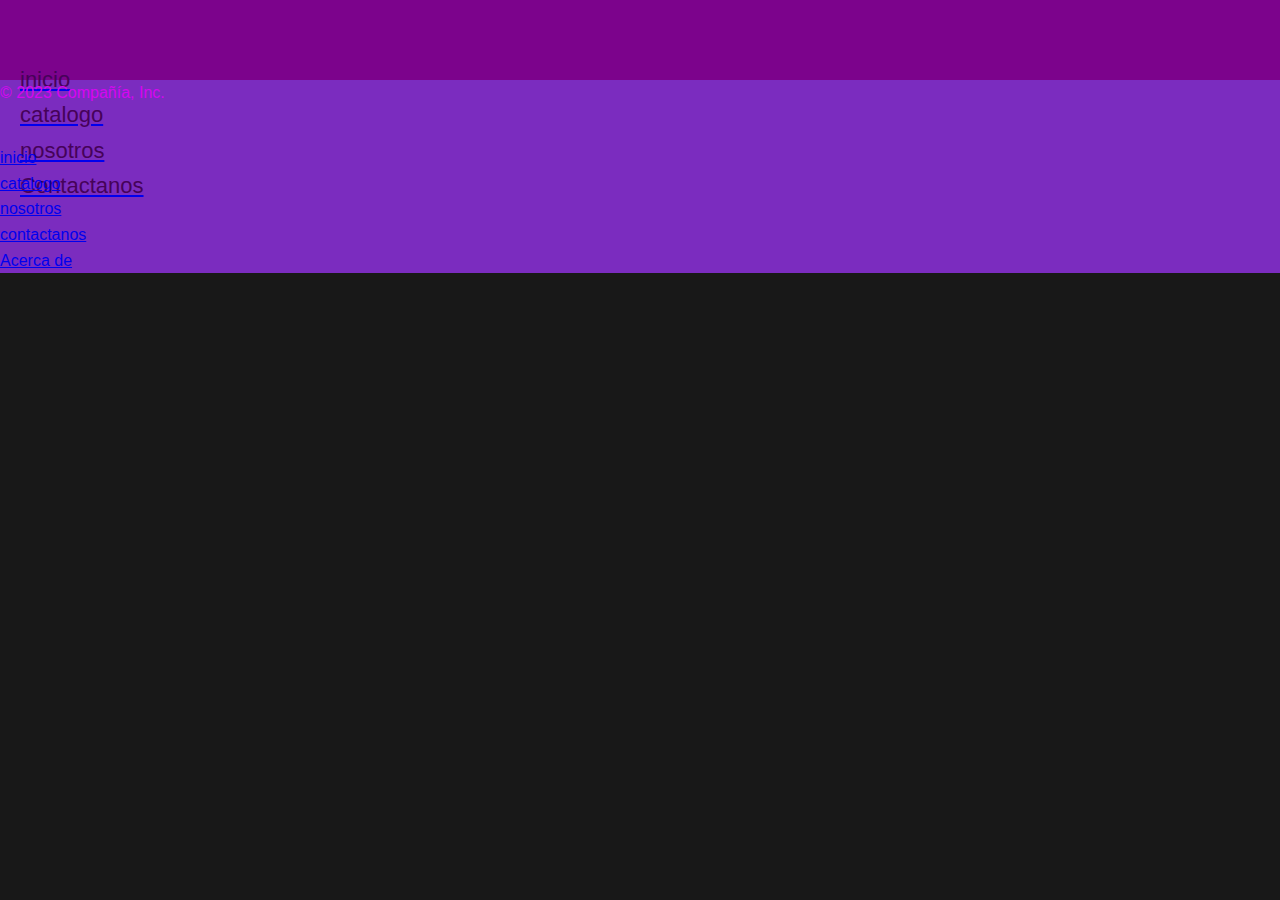
==== index.html @ ea8c313d "ya voy a poner tdo de boostrap" ====
<!DOCTYPE html>
<html lang="es">

<head>
    <meta charset="UTF-8">
    <meta http-equiv="X-UA-Compatible" content="IE=edge">
    <meta name="viewport" content="width=device-width, initial-scale=1.0">
    <title>Document</title>
    <link href="https://cdn.jsdelivr.net/npm/bootstrap@5.3.0/dist/css/bootstrap.min.css" rel="stylesheet"
        integrity="sha384-9ndCyUaIbzAi2FUVXJi0CjmCapSmO7SnpJef0486qhLnuZ2cdeRhO02iuK6FUUVM" crossorigin="anonymous">
    <script src="https://cdn.jsdelivr.net/npm/bootstrap@5.3.0/dist/js/bootstrap.bundle.min.js"
        integrity="sha384-geWF76RCwLtnZ8qwWowPQNguL3RmwHVBC9FhGdlKrxdiJJigb/j/68SIy3Te4Bkz"
        crossorigin="anonymous"></script>
        <link href="/docs/5.3/dist/css/bootstrap.min.css" rel="stylesheet" integrity="sha384-9ndCyUaIbzAi2FUVXJi0CjmCapSmO7SnpJef0486qhLnuZ2cdeRhO02iuK6FUUVM" crossorigin="anonymous">
    <link rel="stylesheet" href="https://cdnjs.cloudflare.com/ajax/libs/font-awesome/6.4.0/css/all.min.css"
        integrity="sha512-iecdLmaskl7CVkqkXNQ/ZH/XLlvWZOJyj7Yy7tcenmpD1ypASozpmT/E0iPtmFIB46ZmdtAc9eNBvH0H/ZpiBw=="
        crossorigin="anonymous" referrerpolicy="no-referrer">

    <link rel="stylesheet" href="estilos.css">
</head>

<body>
    <div>
        <header class="d-flex flex-wrap justify-content-center py-3 mb-4 border-bottom header">
            <a href="/"
                class="d-flex align-items-center mb-3 mb-md-0 me-md-auto link-body-emphasis text-decoration-none">
                <svg class="bi me-2" width="40" height="32">

                    <use xlink:href="#bootstrap"></use>
                </svg>

            </a>

            <ul class="nav nav-pills">
                <li class="nav-item"><a href="../index.html" class="nav-link active" aria-current="page">
                        <font style="vertical-align: inherit;">
                            <font style="vertical-align: inherit;" class="textoo"  >inicio</font>
                        </font>
                    </a></li>
                <li class="nav-item"><a href="../pages/nosotros.html" class="nav-link">
                        <font style="vertical-align: inherit;">
                            <font style="vertical-align: inherit;"class="textoo">catalogo</font>
                        </font>
                    </a></li>
                <li class="nav-item"><a href="../pages/catalogo.html" class="nav-link">
                        <font style="vertical-align: inherit;">
                            <font style="vertical-align: inherit;" class="textoo" >nosotros</font>
                        </font>
                    </a></li>
                <li class="nav-item"><a href="contactanos.html" class="nav-link">
                        <font style="vertical-align: inherit;">
                            <font style="vertical-align: inherit;" class="textoo" >Contactanos</font>
                        </font>
                    </a></li>

            </ul>
        </header>
    </div>

        
    
    





























































    <!-- footer-->

    <footer class="d-flex flex-wrap justify-content-between align-items-center py-3 my-4 border-top footer">
        <p class="col-md-4 mb-0 text-body-secondary">
            <font style="vertical-align: inherit;">
                <font style="vertical-align: inherit;">© 2023 Compañía, Inc.</font>
            </font>
        </p>

        <a href="/"
            class="col-md-4 d-flex align-items-center justify-content-center mb-3 mb-md-0 me-md-auto link-body-emphasis text-decoration-none">
            <svg class="bi me-2" width="40" height="32">
                <use xlink:href="#bootstrap"></use>
            </svg>
        </a>

        <ul class="nav col-md-4 justify-content-end">
            <li class="nav-item"><a href="index.html" class="nav-link px-2 text-body-secondary">
                    <font style="vertical-align: inherit;">
                        <font style="vertical-align: inherit;">inicio</font>
                    </font>
                </a></li>
            <li class="nav-item"><a href="pages/nosotros.html" class="nav-link px-2 text-body-secondary">
                    <font style="vertical-align: inherit;">
                        <font style="vertical-align: inherit;">catalogo</font>
                    </font>
                </a></li>
            <li class="nav-item"><a href="pages/catalogo.html" class="nav-link px-2 text-body-secondary">
                    <font style="vertical-align: inherit;">
                        <font style="vertical-align: inherit;">nosotros</font>
                    </font>
                </a></li>
            <li class="nav-item"><a href="pages/contactanos.html" class="nav-link px-2 text-body-secondary">
                    <font style="vertical-align: inherit;">
                        <font style="vertical-align: inherit;">contactanos</font>
                    </font>
                </a></li>
            <li class="nav-item"><a href="#" class="nav-link px-2 text-body-secondary">
                    <font style="vertical-align: inherit;">
                        <font style="vertical-align: inherit;">Acerca de</font>
                    </font>
                </a></li>
        </ul>
    </footer>

    <!-- footer-->
</body>

</html>
---- estilos.css ----
* {
  margin: 0;
  padding: 0;
  box-sizing: border-box;
}

body {
  background-color: #7B2CBF;
}

.puffs-adultos {
  width: 100%;
  min-height: 200px;
  background-color: #ffffff;
}

h3 {
  font-family: Verdana, Geneva, Tahoma, sans-serif;
  font-size: 25px;
  text-transform: uppercase;
  margin-bottom: 25px;
}

.header {
  background-color: rgb(154, 3, 255);
  height: 80px;
  width: 100%;
  padding: 20px;
  font-size: 22px;
  font-family: Verdana, Geneva, Tahoma, sans-serif;
}

h2 {
  text-align: center;
  background-color: green;
  color: #fff;
  padding: 20px;
}

.img {
  border: 0;
  padding: 0%;
}

.datos {
  display: flex;
  display: inline-flex;
}

.barra ul li {
  list-style: none;
  display: inline-block;
}

.barra {
  float: right;
}

.logo {
  float: left;
  font-weight: bold;
  text-transform: uppercase;
  color: #fff;
}

.barra a {
  color: #fff;
  text-decoration: none;
}

img {
  border: #2c27bc;
}

h2 {
  background-color: orange;
  text-align: center;
  font-family: Verdana, Geneva, Tahoma, sans-serif;
  padding: 20px;
  text-transform: uppercase;
}

.cabeseros {
  background-color: #e0aaff;
  border: 10px solid rgb(92, 53, 232);
  height: 500px;
  width: 400px;
  border: #c77dff #7B2CBF rgb(138, 81, 191) rgb(134, 28, 205);
}

.sec2 {
  color: #7B2CBF;
  text-align: center;
  size: 15px;
  font-size: 25px;
}

form {
  text-align: center;
  text-decoration: #e0aaff;
  display: flexbox;
  margin-top: 0em;
  border: 8px solid #0d0c0c;
}

iframe {
  text-decoration: solid;
}

h2 {
  text-align: center;
  background-color: rgb(82, 1, 152);
  color: #fff;
  padding: 20px;
}

* {
  margin: 0;
  padding: 0;
  box-sizing: border-box;
}

hoja de estilo de user-agent div {
  display: block;
}

:host,
:root {
  --fa-style-family-classic: "Font Awesome 6 Free";
  --fa-font-solid: normal 900 1em/1 "Font Awesome 6 Free";
}

:host,
:root {
  --fa-font-regular: normal 400 1em/1 "Font Awesome 6 Free";
}

:host,
:root {
  --fa-style-family-brands: "Font Awesome 6 Brands";
  --fa-font-brands: normal 400 1em/1 "Font Awesome 6 Brands";
}

.sec {
  background-color: #333;
  width: 100%;
  height: 700px;
}

.footer{
  background-color: #7B2CBF !important;
  color: #D705F2!important;
}
.header{
  background-color:#7C038C!important;
  color: #8306f1 !important;
  
}
.textoo{
  color: #460259 !important;
}



.fa-brands,
.fab {
  font-weight: 400;
}


h2 {
  text-align: center;
  font-family: Verdana, Geneva, Tahoma, sans-serif;
  padding: 20px;
  text-transform: uppercase;
}

section {
  display: flex;
  justify-content: center;
  gap: 20px;
}

.card {
  width: 30%;
  background-color: #333;
  color: #fff;
  padding: 20px;
  border: 3px solid orange;
}

.card__img {
  height: 450px;
  background-image: url(img/rojo.jpeg);
  background-size: cover;
  background-position: center;
}

.card-1 {
  background-image: url(img/puff\ violeta.JPG);
}

.card-4 {
  background-image: url(img/verde\ editado.jpeg);
}

.card-3 {
  background-image: url(img/mesas\ 3\ colores.jpeg);
}

.card-2 {
  background-image: url(img/boca.JPG);
}

.card-5 {
  background-image: url(img/juego\ blanco.JPG);
}

.card-6 {
  background-image: url(img/aqua\ a\ rallas.jpeg);
}

.card-7 {
  background-image: url(img/chenill\ aqua\ puff.JPG);
}

.card-8 {
  background-image: url(img/juego\ rojo.JPG);
}

.card-9 {
  background-image: url(img/puff\ amarillo.JPG);
}

.card__title {
  text-align: center;
  color: orange;
  text-transform: uppercase;
  font-family: Verdana, Geneva, Tahoma, sans-serif;
  font-size: 25px;
  margin-bottom: 15px;
}

.card__desc {
  font-family: "Gill Sans", "Gill Sans MT", Calibri, "Trebuchet MS", sans-serif;
  text-align: justify;
  margin-bottom: 15px;
}

.card__boton {
  color: #fff;
  text-decoration: none;
  background-color: orange;
  text-shadow: 0 0 5px #000;
  width: 100%;
  display: block;
  text-align: center;
  padding: 10px;
}

.card__boton:hover {
  background-color: #000;
}


.card--xl {
  width: 100%;
}

.card__boton--md {
  text-transform: uppercase;
}

.card__img--img1 {
  background-image: url(img/man-gbfe96f147_1920.jpg);
  border: 3px solid orange;
  height: 350px;
}

.card--md {
  width: 50%;
}

.galeria {
  width: 100%;
  background-color: gray;
  display: flex;
  flex-wrap: wrap;
  justify-content: center;
  padding: 25px;
}

.container {
  border: solid 1px rgba(255, 255, 255, 0.2);
}

table {
  color: white;
  font-size: 14px;
  table-layout: fixed;
  border-collapse: collapse;
}

thead {
  background: rgba(243, 140, 210, 0.4);
}

th {
  padding: 20px 15px;
  font-weight: 700;
  text-transform: uppercase;
}

td {
  padding: 15px;
  border-bottom: solid 1px rgba(255, 255, 255, 0.2);
}

tbody tr {
  cursor: pointer;
}

tbody tr:hover {
  background: rgba(243, 103, 199, 0.4);
}

* {
  box-sizing: border-box;
}

body {
  background: #181818;
  color: #fff;
  line-height: 1.6;
  font-family: "Quicksand", sans-serif;
  padding: 0;
}

.container {
  max-width: 1170px;
  margin-left: auto;
  margin-right: auto;
  padding: 1.5em;
}

ul {
  list-style: none;
  padding: 0;
}

.logo {
  text-align: center;
  font-size: 2em;
}

.contact-wrapper {
  box-shadow: 0 0 20px 0 rgba(255, 255, 255, 0.3);
}

.contact-wrapper > * {
  padding: 1em;
}

.contact-form {
  background: #222222;
}

.contact-form form {
  display: grid;
  grid-template-columns: 1fr 1fr;
}

.contact-form form label {
  display: block;
}

.contact-form form p {
  margin: 0;
  padding: 1em;
}

.contact-form form .block {
  grid-column: 1/3;
}

.contact-form form button,
.contact-form form input,
.contact-form form textarea {
  width: 100%;
  padding: 0.7em;
  border: none;
  background: none;
  outline: 0;
  color: #fff;
  border-bottom: 1px solid #d63031;
}

.contact-form form button {
  background: #B70E21;
  border: 0;
  text-transform: uppercase;
  padding: 1em;
}

.contact-form form button:hover,
.contact-form form button:focus {
  background: #d63031;
  color: #fff;
  transition: background-color 1s ease-out;
  outline: 0;
}

/* CONTACT INFO */
.contact-info {
  background-color: #8306f1;
}

/* LARGE SIZE */
@media (min-width: 700px) {
  body {
    padding: 0, 1;
  }
  .contact-wrapper {
    display: grid;
    grid-template-columns: 2fr 1fr;
  }
  .contact-wrapper > * {
    padding: 2em;
  }
  .contact-info h4,
  .contact-info ul,
  .contact-info p {
    text-align: left;
  }
}
.fondo-sobrenosotros {
  margin-top: 100px;
  width: 50%;
  background-color: #333;
  color: #fff;
  border: 3px solid orange;
}

.imagen {
  display: flex;
  width: 480px;
  height: 250px;
  padding: 20px;
}
.marketing{
  padding: 20px;
}
/*# sourceMappingURL=estilos.css.map */
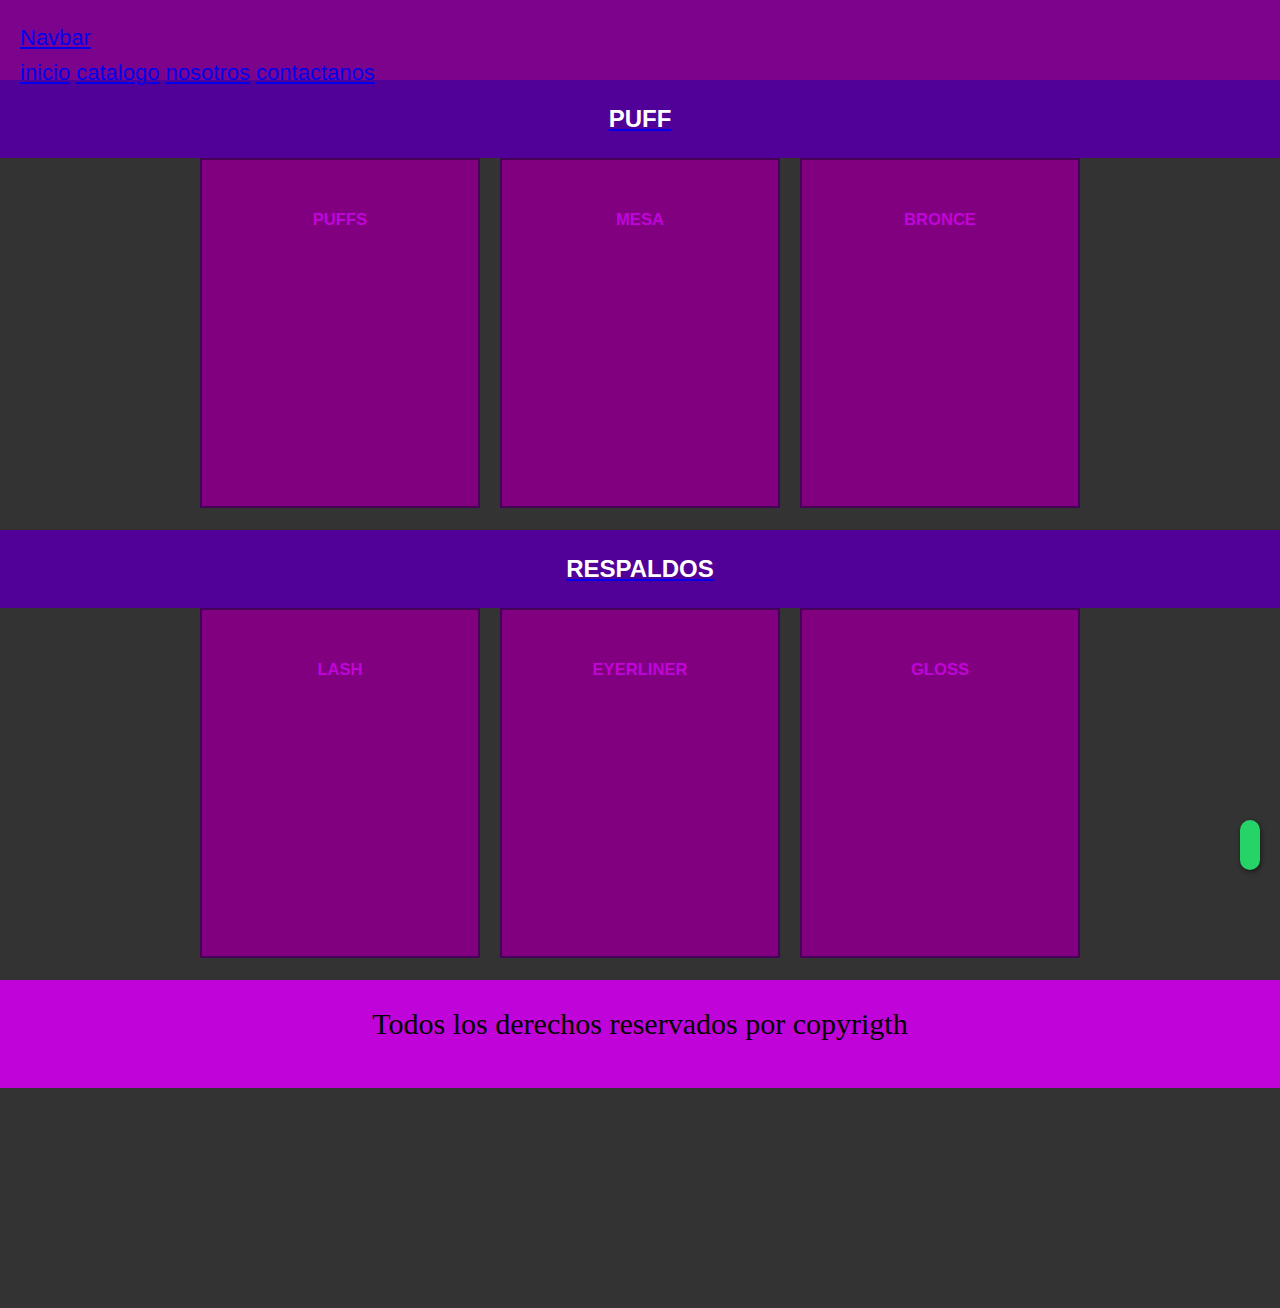
==== commit e53944f4: "ya esta el navvar" ====
--- a/index.html
+++ b/index.html
@@ -11,7 +11,8 @@
     <script src="https://cdn.jsdelivr.net/npm/bootstrap@5.3.0/dist/js/bootstrap.bundle.min.js"
         integrity="sha384-geWF76RCwLtnZ8qwWowPQNguL3RmwHVBC9FhGdlKrxdiJJigb/j/68SIy3Te4Bkz"
         crossorigin="anonymous"></script>
-        <link href="/docs/5.3/dist/css/bootstrap.min.css" rel="stylesheet" integrity="sha384-9ndCyUaIbzAi2FUVXJi0CjmCapSmO7SnpJef0486qhLnuZ2cdeRhO02iuK6FUUVM" crossorigin="anonymous">
+    <link href="/docs/5.3/dist/css/bootstrap.min.css" rel="stylesheet"
+        integrity="sha384-9ndCyUaIbzAi2FUVXJi0CjmCapSmO7SnpJef0486qhLnuZ2cdeRhO02iuK6FUUVM" crossorigin="anonymous">
     <link rel="stylesheet" href="https://cdnjs.cloudflare.com/ajax/libs/font-awesome/6.4.0/css/all.min.css"
         integrity="sha512-iecdLmaskl7CVkqkXNQ/ZH/XLlvWZOJyj7Yy7tcenmpD1ypASozpmT/E0iPtmFIB46ZmdtAc9eNBvH0H/ZpiBw=="
         crossorigin="anonymous" referrerpolicy="no-referrer">
@@ -20,48 +21,63 @@
 </head>
 
 <body>
-    <div>
-        <header class="d-flex flex-wrap justify-content-center py-3 mb-4 border-bottom header">
-            <a href="/"
-                class="d-flex align-items-center mb-3 mb-md-0 me-md-auto link-body-emphasis text-decoration-none">
-                <svg class="bi me-2" width="40" height="32">
-
-                    <use xlink:href="#bootstrap"></use>
-                </svg>
-
-            </a>
-
-            <ul class="nav nav-pills">
-                <li class="nav-item"><a href="../index.html" class="nav-link active" aria-current="page">
-                        <font style="vertical-align: inherit;">
-                            <font style="vertical-align: inherit;" class="textoo"  >inicio</font>
-                        </font>
-                    </a></li>
-                <li class="nav-item"><a href="../pages/nosotros.html" class="nav-link">
-                        <font style="vertical-align: inherit;">
-                            <font style="vertical-align: inherit;"class="textoo">catalogo</font>
-                        </font>
-                    </a></li>
-                <li class="nav-item"><a href="../pages/catalogo.html" class="nav-link">
-                        <font style="vertical-align: inherit;">
-                            <font style="vertical-align: inherit;" class="textoo" >nosotros</font>
-                        </font>
-                    </a></li>
-                <li class="nav-item"><a href="contactanos.html" class="nav-link">
-                        <font style="vertical-align: inherit;">
-                            <font style="vertical-align: inherit;" class="textoo" >Contactanos</font>
-                        </font>
-                    </a></li>
-
-            </ul>
-        </header>
-    </div>
-
-        
-    
-    
+    <nav class="header navbar navbar-expand-lg bg-body-tertiary">
+        <div class="container-fluid">
+            <a class="navbar-brand" href="#">Navbar</a>
+            <button class="navbar-toggler" type="button" data-bs-toggle="collapse" data-bs-target="#navbarNavAltMarkup"
+                aria-controls="navbarNavAltMarkup" aria-expanded="false" aria-label="Toggle navigation">
+                <span class="navbar-toggler-icon"></span>
+            </button>
+            <div class="collapse navbar-collapse" id="navbarNavAltMarkup">
+                <div class="navbar-nav">
+                    <a class="nav-link active" aria-current="page" href="index.html">inicio</a>
+                    <a class="nav-link" href="pages/nosotros.html">catalogo</a>
+                    <a class="nav-link" href="pages/catalogo.html">nosotros</a>
+                    <a class="nav-link " href="pages/contactanos.html">contactanos</a>
+                </div>
+            </div>
+        </div>
+    </nav>
 
 
+
+
+
+
+    <main>
+        <div class="a">
+            <a href="pages/nosotros.html">
+                <h2>puff</h2>
+            </a>
+            <section class="sec sec1">
+                <div class="caja caja1">
+                    <h5>PUFFS</h5>
+                </div>
+                <div class="caja caja3">
+                    <h5>MESA</h5>
+                </div>
+                <div class="caja caja2">
+                    <h5>bronce</h5>
+                </div>
+            </section>
+        </div>
+        <div class="b">
+            <a href="pages/catalogo.html">
+                <h2>respaldos</h2>
+            </a>
+            <section class="sec sec1">
+                <div class="caja caja4">
+                    <h5>lash</h5>
+                </div>
+                <div class="caja caja5">
+                    <h5>eyerliner</h5>
+                </div>
+                <div class="caja caja6">
+                    <h5>gloss</h5>
+                </div>
+            </section>
+        </div>
+    </main>
 
 
 
@@ -122,49 +138,26 @@
 
 
     <!-- footer-->
+    <!-- boton what's app | linea en scss: 1149  -->
+    <aside>
+        <a href="https://wa.me/+5491162980513"
+            class="whatsapp-button animate__animated animate__bounceInUp animate__faster" target="_blank">
+            <i class="fa-brands fa-whatsapp fa-2xl" style="color: white;"></i>
+        </a>
+    </aside>
 
-    <footer class="d-flex flex-wrap justify-content-between align-items-center py-3 my-4 border-top footer">
-        <p class="col-md-4 mb-0 text-body-secondary">
-            <font style="vertical-align: inherit;">
-                <font style="vertical-align: inherit;">© 2023 Compañía, Inc.</font>
-            </font>
-        </p>
+    <footer>
+        <p>Todos los derechos reservados por copyrigth</p>
+        <div class="redes">
+            <a href="https://www.facebook.com/profile.php?id=100054760510126"><i class="fa-brands fa-facebook"></i></a>
+            <a href="https://www.instagram.com/sanlaupuff/"><i class="fa-brands fa-instagram"></i></a>
+            <a href="https://walink.co/624b8c"><i class="fa-brands fa-whatsapp"></i></a>
+        </div>
+    </footer>
+    <script src="https://cdn.jsdelivr.net/npm/jquery@3.5.1/dist/jquery.slim.min.js"
+        integrity="sha384-DfXdz2htPH0lsSSs5nCTpuj/zy4C+OGpamoFVy38MVBnE+IbbVYUew+OrCXaRkfj"
+        crossorigin="anonymous"></script>
 
-        <a href="/"
-            class="col-md-4 d-flex align-items-center justify-content-center mb-3 mb-md-0 me-md-auto link-body-emphasis text-decoration-none">
-            <svg class="bi me-2" width="40" height="32">
-                <use xlink:href="#bootstrap"></use>
-            </svg>
-        </a>
-
-        <ul class="nav col-md-4 justify-content-end">
-            <li class="nav-item"><a href="index.html" class="nav-link px-2 text-body-secondary">
-                    <font style="vertical-align: inherit;">
-                        <font style="vertical-align: inherit;">inicio</font>
-                    </font>
-                </a></li>
-            <li class="nav-item"><a href="pages/nosotros.html" class="nav-link px-2 text-body-secondary">
-                    <font style="vertical-align: inherit;">
-                        <font style="vertical-align: inherit;">catalogo</font>
-                    </font>
-                </a></li>
-            <li class="nav-item"><a href="pages/catalogo.html" class="nav-link px-2 text-body-secondary">
-                    <font style="vertical-align: inherit;">
-                        <font style="vertical-align: inherit;">nosotros</font>
-                    </font>
-                </a></li>
-            <li class="nav-item"><a href="pages/contactanos.html" class="nav-link px-2 text-body-secondary">
-                    <font style="vertical-align: inherit;">
-                        <font style="vertical-align: inherit;">contactanos</font>
-                    </font>
-                </a></li>
-            <li class="nav-item"><a href="#" class="nav-link px-2 text-body-secondary">
-                    <font style="vertical-align: inherit;">
-                        <font style="vertical-align: inherit;">Acerca de</font>
-                    </font>
-                </a></li>
-        </ul>
-    </footer>
 
     <!-- footer-->
 </body>
--- a/estilos.css
+++ b/estilos.css
@@ -37,7 +37,21 @@
   padding: 20px;
 }
 
-.img {
+.footer {
+  background-color: #7B2CBF !important;
+  color: #D705F2 !important;
+}
+
+.header {
+  background-color: #7C038C !important;
+  color: #8306f1 !important;
+}
+
+.textoo {
+  color: #460259 !important;
+}
+
+* {
   border: 0;
   padding: 0%;
 }
@@ -45,6 +59,10 @@
 .datos {
   display: flex;
   display: inline-flex;
+}
+
+.imagen {
+  width: 100%;
 }
 
 .barra ul li {
@@ -120,25 +138,18 @@
   box-sizing: border-box;
 }
 
-hoja de estilo de user-agent div {
-  display: block;
-}
-
-:host,
-:root {
-  --fa-style-family-classic: "Font Awesome 6 Free";
-  --fa-font-solid: normal 900 1em/1 "Font Awesome 6 Free";
-}
-
-:host,
-:root {
-  --fa-font-regular: normal 400 1em/1 "Font Awesome 6 Free";
-}
-
-:host,
-:root {
-  --fa-style-family-brands: "Font Awesome 6 Brands";
-  --fa-font-brands: normal 400 1em/1 "Font Awesome 6 Brands";
+.caja {
+  height: 350px;
+  width: 350%;
+  background-color: purple;
+  border: 2px solid #460259;
+  color: #C004D9;
+  text-align: center;
+  line-height: 120px;
+  font-weight: bold;
+  text-transform: uppercase;
+  font-size: 20px;
+  flex-basis: 280px;
 }
 
 .sec {
@@ -147,26 +158,24 @@
   height: 700px;
 }
 
-.footer{
-  background-color: #7B2CBF !important;
-  color: #D705F2!important;
-}
-.header{
-  background-color:#7C038C!important;
-  color: #8306f1 !important;
-  
-}
-.textoo{
-  color: #460259 !important;
-}
-
-
+footer p {
+  margin-bottom: 20px;
+}
 
 .fa-brands,
 .fab {
   font-weight: 400;
 }
 
+.subir {
+  position: fixed;
+  right: 40px;
+  bottom: 40px;
+  background-color: orange;
+  padding: 10px;
+  box-shadow: 0 0 5px #fff, 0 0 5px #fff;
+  color: #fff;
+}
 
 h2 {
   text-align: center;
@@ -196,89 +205,40 @@
   background-position: center;
 }
 
-.card-1 {
+.caja1 {
   background-image: url(img/puff\ violeta.JPG);
 }
 
-.card-4 {
+.caja4 {
   background-image: url(img/verde\ editado.jpeg);
 }
 
-.card-3 {
+.caja3 {
   background-image: url(img/mesas\ 3\ colores.jpeg);
 }
 
-.card-2 {
+.caja2 {
   background-image: url(img/boca.JPG);
 }
 
-.card-5 {
+.caja5 {
   background-image: url(img/juego\ blanco.JPG);
 }
 
-.card-6 {
+.caja6 {
   background-image: url(img/aqua\ a\ rallas.jpeg);
 }
 
-.card-7 {
+.caja7 {
   background-image: url(img/chenill\ aqua\ puff.JPG);
 }
 
-.card-8 {
+.caja8 {
   background-image: url(img/juego\ rojo.JPG);
 }
 
-.card-9 {
+.caja9 {
   background-image: url(img/puff\ amarillo.JPG);
-}
-
-.card__title {
-  text-align: center;
-  color: orange;
-  text-transform: uppercase;
-  font-family: Verdana, Geneva, Tahoma, sans-serif;
-  font-size: 25px;
-  margin-bottom: 15px;
-}
-
-.card__desc {
-  font-family: "Gill Sans", "Gill Sans MT", Calibri, "Trebuchet MS", sans-serif;
-  text-align: justify;
-  margin-bottom: 15px;
-}
-
-.card__boton {
-  color: #fff;
-  text-decoration: none;
-  background-color: orange;
-  text-shadow: 0 0 5px #000;
-  width: 100%;
-  display: block;
-  text-align: center;
-  padding: 10px;
-}
-
-.card__boton:hover {
-  background-color: #000;
-}
-
-
-.card--xl {
-  width: 100%;
-}
-
-.card__boton--md {
-  text-transform: uppercase;
-}
-
-.card__img--img1 {
-  background-image: url(img/man-gbfe96f147_1920.jpg);
-  border: 3px solid orange;
-  height: 350px;
-}
-
-.card--md {
-  width: 50%;
 }
 
 .galeria {
@@ -289,6 +249,12 @@
   justify-content: center;
   padding: 25px;
 }
+.a{
+  height: 450px !important;
+}
+.b{
+  height: 450px !important;
+}
 
 .container {
   border: solid 1px rgba(255, 255, 255, 0.2);
@@ -329,20 +295,13 @@
 }
 
 body {
-  background: #181818;
+  background: #C004D9;
   color: #fff;
   line-height: 1.6;
   font-family: "Quicksand", sans-serif;
   padding: 0;
 }
 
-.container {
-  max-width: 1170px;
-  margin-left: auto;
-  margin-right: auto;
-  padding: 1.5em;
-}
-
 ul {
   list-style: none;
   padding: 0;
@@ -362,7 +321,7 @@
 }
 
 .contact-form {
-  background: #222222;
+  background: #D705F2;
 }
 
 .contact-form form {
@@ -392,11 +351,11 @@
   background: none;
   outline: 0;
   color: #fff;
-  border-bottom: 1px solid #d63031;
+  border-bottom: 1px solid #D705F2;
 }
 
 .contact-form form button {
-  background: #B70E21;
+  background: #7C038C;
   border: 0;
   text-transform: uppercase;
   padding: 1em;
@@ -404,7 +363,7 @@
 
 .contact-form form button:hover,
 .contact-form form button:focus {
-  background: #d63031;
+  background: #C004D9;
   color: #fff;
   transition: background-color 1s ease-out;
   outline: 0;
@@ -415,39 +374,107 @@
   background-color: #8306f1;
 }
 
-/* LARGE SIZE */
-@media (min-width: 700px) {
-  body {
-    padding: 0, 1;
-  }
-  .contact-wrapper {
-    display: grid;
-    grid-template-columns: 2fr 1fr;
-  }
-  .contact-wrapper > * {
-    padding: 2em;
-  }
-  .contact-info h4,
-  .contact-info ul,
-  .contact-info p {
-    text-align: left;
-  }
-}
 .fondo-sobrenosotros {
   margin-top: 100px;
   width: 50%;
-  background-color: #333;
-  color: #fff;
-  border: 3px solid orange;
-}
-
-.imagen {
+  background-color: #C004D9;
+  color: #fff;
+  border: 3px solid #460259;
+}
+
+footer {
+  height: auto;
+  width: 100%;
+  background-color: #C004D9;
+  color: #000000;
+  text-align: center;
+  padding: 20px;
+  font-size: 30px;
+  font-family: Reenie beanie, cursive;
+  justify-content: center;
+}
+
+header {
+  background-color: #9d0ee5;
+  padding: 10px 10px;
+  font-size: 25px;
+}
+
+nav {
+  background-color: #7C038C !important;
+}
+
+.my-5 {
+  padding: 20px;
+}
+
+.caja {
+  background-size: cover;
+  background-position: center;
+}
+
+.contenedor-2 {
+  width: 150% !important;
+  height: 200px;
+  background-size: cover;
+}
+.whatsapp-button {
+  position: fixed;
+  bottom: 30px;
+  right: 20px;
+  background-color: #25d366;
+  box-shadow: 1px 2px 5px rgba(0, 0, 0, 0.5);
+  color: rgb(255, 255, 255);
+  padding: 25px 10px;
+  border-radius: 100px;
+  text-decoration: none;
   display: flex;
-  width: 480px;
-  height: 250px;
-  padding: 20px;
-}
-.marketing{
-  padding: 20px;
+  align-items: center;
+}
+
+.whatsapp-button:hover {
+  background-color: rgba(37, 211, 101, 0.768627451);
 }
 /*# sourceMappingURL=estilos.css.map */
+
+.navbar {
+  background-color: rgb(16, 16, 48);
+  margin-bottom: 0px;
+}
+.navbar .nav-item a {
+  color: rgb(255, 255, 255);
+  text-transform: uppercase;
+  font-size: 13px;
+  padding: 10px 15px;
+  font-family: "Roboto", sans-serif;
+}
+.navbar .nav-item a:hover {
+  color: grey;
+  background-color: rgba(53, 58, 56, 0.493);
+  border-radius: 5px;
+}
+
+.dropdown-menu {
+  border-radius: 0;
+}
+
+.bg-zafiro {
+  background-color: rgb(16, 16, 48);
+}
+
+.logo-scroll {
+  width: 120px !important;
+  height: 37px !important;
+}
+.contacto {
+  background-color: #550bab;
+}
+
+.contacto2 {
+  height: 100px;
+  width: 100%;
+
+}
+.sanlaupuff{
+  color: #7C038C;
+}